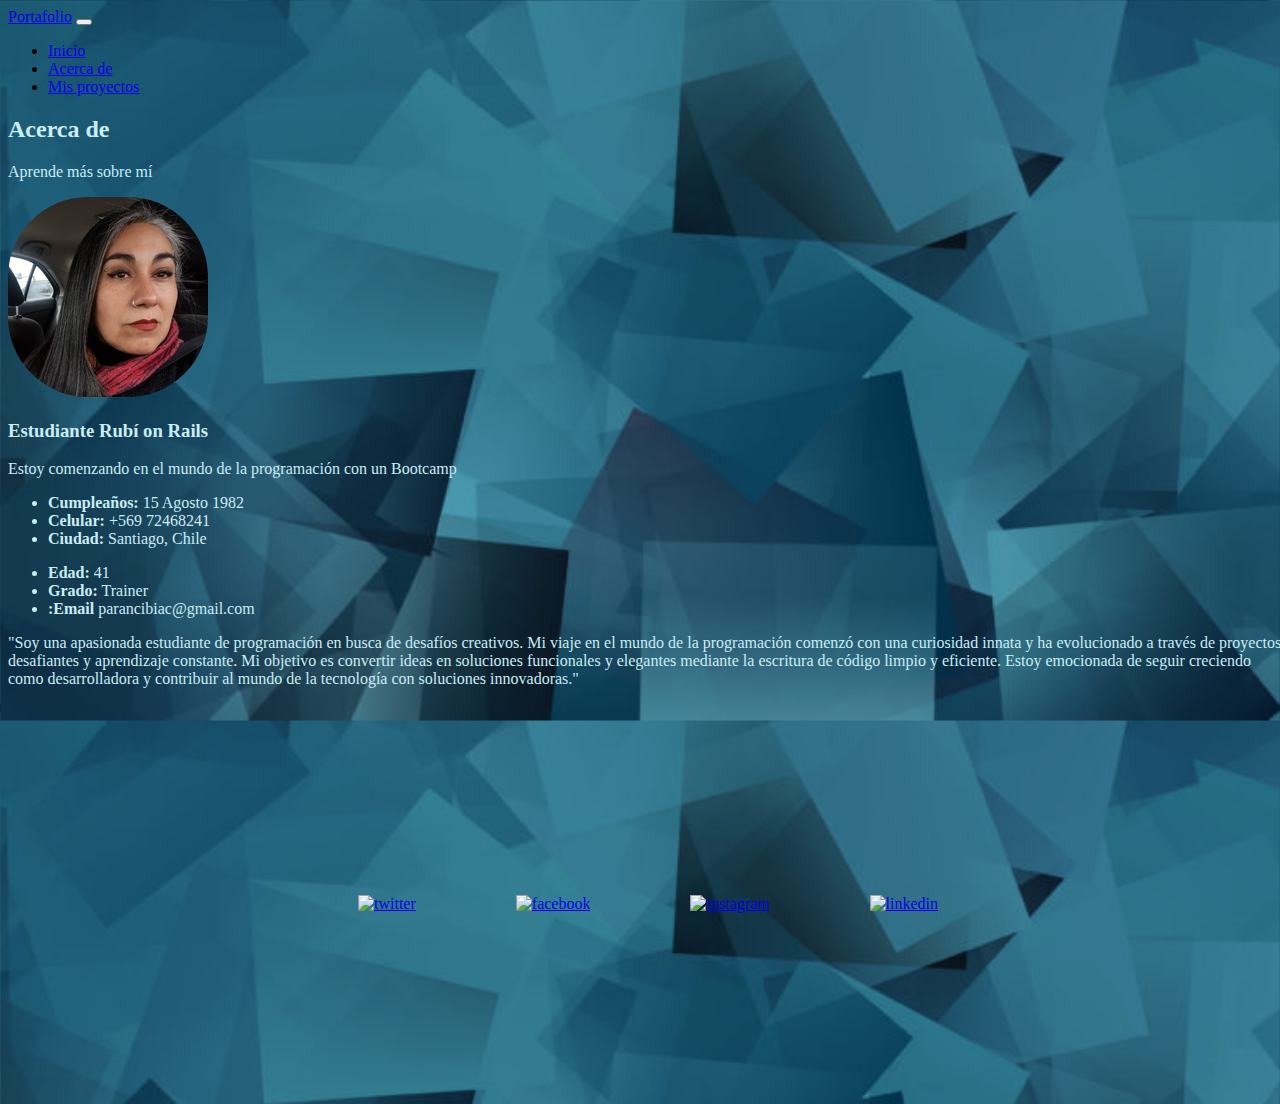
==== acerca_de.html @ aeda7eb7 "Creación de mi portafolio" ====
<!DOCTYPE html>
<html lang="en">
  <head>
    <meta charset="UTF-8" />
    <meta name="viewport" content="width=device-width, initial-scale=1.0" />
    <link
      href="https://cdn.jsdelivr.net/npm/bootstrap@5.3.1/dist/css/bootstrap.min.css"
      rel="stylesheet"
      integrity="sha384-4bw+/aepP/YC94hEpVNVgiZdgIC5+VKNBQNGCHeKRQN+PtmoHDEXuppvnDJzQIu9"
      crossorigin="anonymous"
    />
    <script
      src="https://cdn.jsdelivr.net/npm/bootstrap@5.3.1/dist/js/bootstrap.bundle.min.js"
      integrity="sha384-HwwvtgBNo3bZJJLYd8oVXjrBZt8cqVSpeBNS5n7C8IVInixGAoxmnlMuBnhbgrkm"
      crossorigin="anonymous"
    ></script>
    <link rel="stylesheet" type="text/css" href="./assets/css/style.css" />
    <title>Mi portafolio</title>
  </head>
  <body class="body-acerca-de">
    <nav class="navbar navbar-expand-lg bg-light">
      <a class="navbar-brand" href="#">Portafolio</a>
      <button
        class="navbar-toggler"
        type="button"
        data-bs-toggle="collapse"
        data-bs-target="#navbarSupportedContent"
        aria-controls="navbarSupportedContent"
        aria-expanded="false"
        aria-label="Toggle navigation"
      >
        <span class="navbar-toggler-icon"></span>
      </button>
      <div class="collapse navbar-collapse" id="navbarSupportedContent">
        <ul class="navbar-nav me-auto mb-2 mb-lg-0">
          <li class="nav-item">
            <a class="nav-link active" aria-current="page" href="/index.html"
              >Inicio</a
            >
          </li>
          <li class="nav-item">
            <a class="nav-link" href="/acerca_de.html">Acerca de </a>
          </li>
          <li class="nav-item">
            <a class="nav-link" href="/mis_proyectos.html">Mis proyectos</a>
          </li>
        </ul>
      </div>
    </nav>
    <header clas="header"></header>

    <div class="about-me container">
      <div class="section-title">
        <h2>Acerca de</h2>
        <p>Aprende más sobre mí</p>
      </div>

      <div class="row">
        <div class="col-lg-4" data-aos="fade-right">
          <img
            src="/assets/css/img/yo.jpg"
            class="image-acerca-de"
            alt="imagen Paz Arancibia"
          />
        </div>
        <div class="col-lg-8 pt-4 pt-lg-0 content" data-aos="fade-left">
          <h3>Estudiante Rubí on Rails</h3>
          <p class="fst-italic">
            Estoy comenzando en el mundo de la programación con un Bootcamp
          </p>
          <div class="row">
            <div class="col-lg-6">
              <ul>
                <li>
                  <i class="bi bi-chevron-right"></i>
                  <strong>Cumpleaños:</strong> <span>15 Agosto 1982</span>
                </li>
                <li>
                  <i class="bi bi-chevron-right"></i> <strong>Celular:</strong>
                  <span>+569 72468241</span>
                </li>
                <li>
                  <i class="bi bi-chevron-right"></i> <strong>Ciudad:</strong>
                  <span>Santiago, Chile</span>
                </li>
              </ul>
            </div>
            <div class="col-lg-6">
              <ul>
                <li>
                  <i class="bi bi-chevron-right"></i> <strong>Edad:</strong>
                  <span>41</span>
                </li>
                <li>
                  <i class="bi bi-chevron-right"></i> <strong>Grado:</strong>
                  <span>Trainer</span>
                </li>
                <li>
                  <i class="bi bi-chevron-right"></i> <strong>:Email</strong>
                  <span>parancibiac@gmail.com</span>
                </li>
              </ul>
            </div>
          </div>
          <p>
            "Soy una apasionada estudiante de programación en busca de desafíos
            creativos. Mi viaje en el mundo de la programación comenzó con una
            curiosidad innata y ha evolucionado a través de proyectos
            desafiantes y aprendizaje constante. Mi objetivo es convertir ideas
            en soluciones funcionales y elegantes mediante la escritura de
            código limpio y eficiente. Estoy emocionada de seguir creciendo como
            desarrolladora y contribuir al mundo de la tecnología con soluciones
            innovadoras."
          </p>
        </div>
      </div>
    </div>
    <!-- End About Me -->
    <footer>
      <div class="social-links">
        <a href="https://twitter.com/Nindecita" class="twitter"
          ><img src="/assets/css/img/twitter.jpg" alt="twitter"</a
        >

        <a href="https://www.facebook.com/nindecita" class="facebook"
          ><img src="/assets/css/img/facebook.jpg" alt="facebook"
        </a>

        <a href="https://www.instagram.com/nindecita/" class="instagram"
          ><img src="/assets/css/img/instagram.jpg" alt="instagram"</a
        >
        <a
          href="https://www.linkedin.com/in/paz-arancibia-cabello-7352939b/"
          class="linkedin"
          ><img src="/assets/css/img/linkedin.jpg" alt="linkedin"</a
        >
      </div>
    </footer>
  </body>
</html>
---- assets/css/style.css ----
.body-index {
  background-image: url('./img/rave-cube-abstract-geometry-square-gradient-1211703.jpg');
  background-size: cover;
  width: 100%;
  height: 400px;
}

.social-links {
  display: flex; /* Hace que los elementos dentro del contenedor se muestren en línea */
  justify-content: center; /* Centra horizontalmente los elementos */
  align-items: center; /* Centra verticalmente los elementos */
  height: 400px; /* Ajusta la altura del contenedor */
}

.social-links a {
  margin: 50px; /* Espacio horizontal entre las imágenes */
}

.social-links img {
  width: 100px; /* Ancho de las imágenes (ajusta según tu preferencia) */
}


.body-acerca-de {
  background-image: url("./img/600704-rave-cube-abstract-geometry-square-gradient-748x421.jpg");
  background-size: cover;
  width: 100%;
  height: 400px;
}
.container {
  color:rgb(202, 237, 246);
}
.image-acerca-de {
  border-radius: 40%;
}

.body-mis-proyectos {
  background-image: url("./img/600718-rave-Linux-cube-square-geometry-gradient-748x421.jpg");
  background-size: cover;
  width: 100%;
  height: 400px;
}

.card-body {
  background-color:rgb(181, 211, 43);
}

.btn {
  background-color: rgb(13, 136, 42);
}
.footer {

}
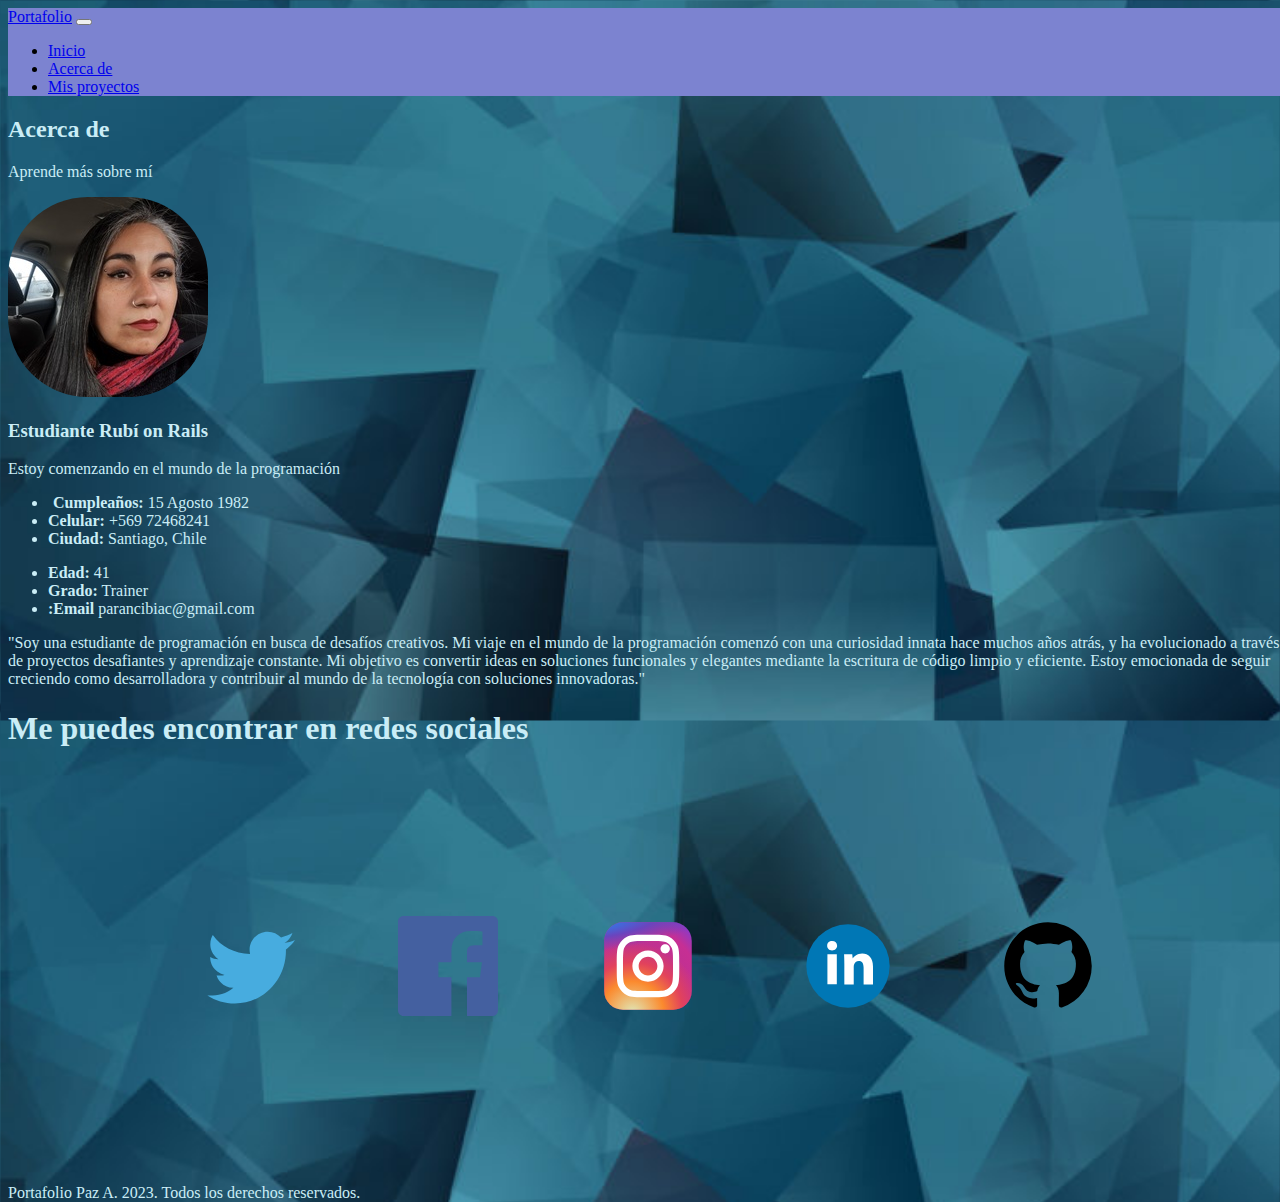
==== commit fa565a63: "se agregan svg de redes sociales, modifica css, se sigue agregando contenido" ====
--- a/acerca_de.html
+++ b/acerca_de.html
@@ -3,6 +3,7 @@
   <head>
     <meta charset="UTF-8" />
     <meta name="viewport" content="width=device-width, initial-scale=1.0" />
+    <link href="assets/css/img/favicon.jpg" rel="icon" />
     <link
       href="https://cdn.jsdelivr.net/npm/bootstrap@5.3.1/dist/css/bootstrap.min.css"
       rel="stylesheet"
@@ -18,7 +19,7 @@
     <title>Mi portafolio</title>
   </head>
   <body class="body-acerca-de">
-    <nav class="navbar navbar-expand-lg bg-light">
+    <nav class="nav navbar navbar-expand-lg">
       <a class="navbar-brand" href="#">Portafolio</a>
       <button
         class="navbar-toggler"
@@ -49,8 +50,8 @@
     </nav>
     <header clas="header"></header>
 
-    <div class="about-me container">
-      <div class="section-title">
+    <div class="container">
+      <div>
         <h2>Acerca de</h2>
         <p>Aprende más sobre mí</p>
       </div>
@@ -66,21 +67,23 @@
         <div class="col-lg-8 pt-4 pt-lg-0 content" data-aos="fade-left">
           <h3>Estudiante Rubí on Rails</h3>
           <p class="fst-italic">
-            Estoy comenzando en el mundo de la programación con un Bootcamp
+            Estoy comenzando en el mundo de la programación
           </p>
           <div class="row">
             <div class="col-lg-6">
               <ul>
                 <li>
-                  <i class="bi bi-chevron-right"></i>
+                  <i class="acercade-i bi bi-chevron-right"></i>
                   <strong>Cumpleaños:</strong> <span>15 Agosto 1982</span>
                 </li>
                 <li>
-                  <i class="bi bi-chevron-right"></i> <strong>Celular:</strong>
+                  <i class="bi-chevron-right"></i>
+                  <strong>Celular:</strong>
                   <span>+569 72468241</span>
                 </li>
                 <li>
-                  <i class="bi bi-chevron-right"></i> <strong>Ciudad:</strong>
+                  <i class="bi-chevron-right"></i>
+                  <strong>Ciudad:</strong>
                   <span>Santiago, Chile</span>
                 </li>
               </ul>
@@ -88,53 +91,68 @@
             <div class="col-lg-6">
               <ul>
                 <li>
-                  <i class="bi bi-chevron-right"></i> <strong>Edad:</strong>
+                  <i class="bi-chevron-right"></i>
+                  <strong>Edad:</strong>
                   <span>41</span>
                 </li>
                 <li>
-                  <i class="bi bi-chevron-right"></i> <strong>Grado:</strong>
+                  <i class="bi-chevron-right"></i>
+                  <strong>Grado:</strong>
                   <span>Trainer</span>
                 </li>
                 <li>
-                  <i class="bi bi-chevron-right"></i> <strong>:Email</strong>
+                  <i class="bi-chevron-right"></i>
+                  <strong>:Email</strong>
                   <span>parancibiac@gmail.com</span>
                 </li>
               </ul>
             </div>
           </div>
           <p>
-            "Soy una apasionada estudiante de programación en busca de desafíos
-            creativos. Mi viaje en el mundo de la programación comenzó con una
-            curiosidad innata y ha evolucionado a través de proyectos
-            desafiantes y aprendizaje constante. Mi objetivo es convertir ideas
-            en soluciones funcionales y elegantes mediante la escritura de
-            código limpio y eficiente. Estoy emocionada de seguir creciendo como
-            desarrolladora y contribuir al mundo de la tecnología con soluciones
-            innovadoras."
+            "Soy una estudiante de programación en busca de desafíos creativos.
+            Mi viaje en el mundo de la programación comenzó con una curiosidad
+            innata hace muchos años atrás, y ha evolucionado a través de
+            proyectos desafiantes y aprendizaje constante. Mi objetivo es
+            convertir ideas en soluciones funcionales y elegantes mediante la
+            escritura de código limpio y eficiente. Estoy emocionada de seguir
+            creciendo como desarrolladora y contribuir al mundo de la tecnología
+            con soluciones innovadoras."
           </p>
         </div>
       </div>
     </div>
     <!-- End About Me -->
-    <footer>
+    <footer class="footer">
+      <div>
+        <h1 class="text-center footer">
+          Me puedes encontrar en redes sociales
+        </h1>
+      </div>
       <div class="social-links">
-        <a href="https://twitter.com/Nindecita" class="twitter"
-          ><img src="/assets/css/img/twitter.jpg" alt="twitter"</a
-        >
-
-        <a href="https://www.facebook.com/nindecita" class="facebook"
-          ><img src="/assets/css/img/facebook.jpg" alt="facebook"
+        <a href="https://twitter.com/Nindecita" class="twitter">
+          <img src="/assets/css/img/twitter-1.svg" alt="twitter" />
         </a>
 
-        <a href="https://www.instagram.com/nindecita/" class="instagram"
-          ><img src="/assets/css/img/instagram.jpg" alt="instagram"</a
-        >
+        <a href="https://www.facebook.com/nindecita" class="facebook">
+          <img src="/assets/css/img/facebook-color.svg" alt="facebook" />
+        </a>
+
+        <a href="https://www.instagram.com/nindecita/" class="instagram">
+          <img src="/assets/css/img/instagram-1.svg" alt="instagram" />
+        </a>
         <a
           href="https://www.linkedin.com/in/paz-arancibia-cabello-7352939b/"
           class="linkedin"
-          ><img src="/assets/css/img/linkedin.jpg" alt="linkedin"</a
         >
+          <img src="/assets/css/img/linkedin.svg" alt="linkedin" />
+        </a>
+        <a href="https://github.com/Nindecita?tab=repositories" class="Github">
+          <img src="/assets/css/img/github.svg" alt="GitHub" />
+        </a>
       </div>
+      <p class="text-center">
+        Portafolio Paz A. 2023. Todos los derechos reservados.
+      </p>
     </footer>
   </body>
 </html>
--- a/assets/css/style.css
+++ b/assets/css/style.css
@@ -1,3 +1,12 @@
+.nav {
+  background-color: #7c83d0 !important;
+  }
+
+h1,h2,p {
+  color:rgb(202, 237, 246);
+}
+
+
 .body-index {
   background-image: url('./img/rave-cube-abstract-geometry-square-gradient-1211703.jpg');
   background-size: cover;
@@ -34,6 +43,13 @@
   border-radius: 40%;
 }
 
+.acercade-i {
+  font-size: 16px;
+  margin-right: 5px;
+  color: #18d26e;
+  line-height: 0;
+}
+
 .body-mis-proyectos {
   background-image: url("./img/600718-rave-Linux-cube-square-geometry-gradient-748x421.jpg");
   background-size: cover;
@@ -49,5 +65,7 @@
   background-color: rgb(13, 136, 42);
 }
 .footer {
+  background-color: transparent !important;
+  color:rgb(202, 237, 246);
 
 }
